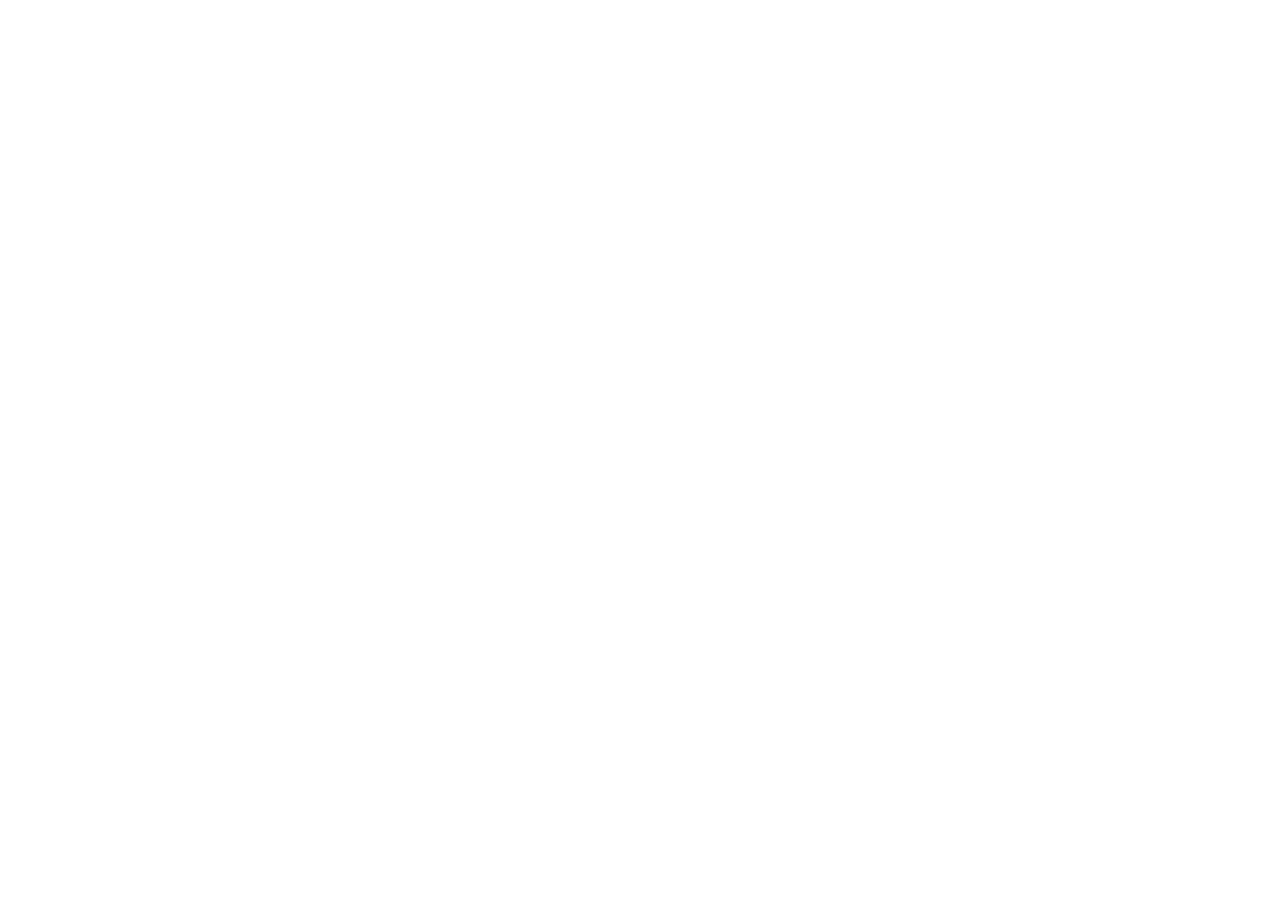
==== src/index.html @ 5ab43e5d "Initial commit" ====
<!DOCTYPE html>
<html lang="en">
  <head>
    <meta charset="UTF-8" />
    <link rel="icon" type="image/svg+xml" href="/favicon.svg" />
    <meta name="viewport" content="width=device-width, initial-scale=1.0" />
    <title>Vanilla App Template</title>
    <link rel="stylesheet" href="./css/styles.css" />
  </head>
  <body>
    <load src="./partials/header.html" icon-path="img/sprite.svg#logo" />

    <main>
      <!-- Loads the specified .html file -->
      <load src="./partials/vite-promo.html" />
      <load src="./partials/badges.html" />
    </main>

    <load src="./partials/footer.html" />

    <script type="module" src="./main.js"></script>
  </body>
</html>
---- src/css/styles.css ----
/**
  |============================
  | include css partials with
  | default @import url()
  |============================
*/
/* Common styles */
@import url('./reset.css');
@import url('./base.css');
@import url('./container.css');
@import url('./animations.css');

/* Sections style */
@import url('./header.css');
@import url('./vite-promo.css');
@import url('./badges.css');
@import url('./back-link.css');
@import url('./footer.css');
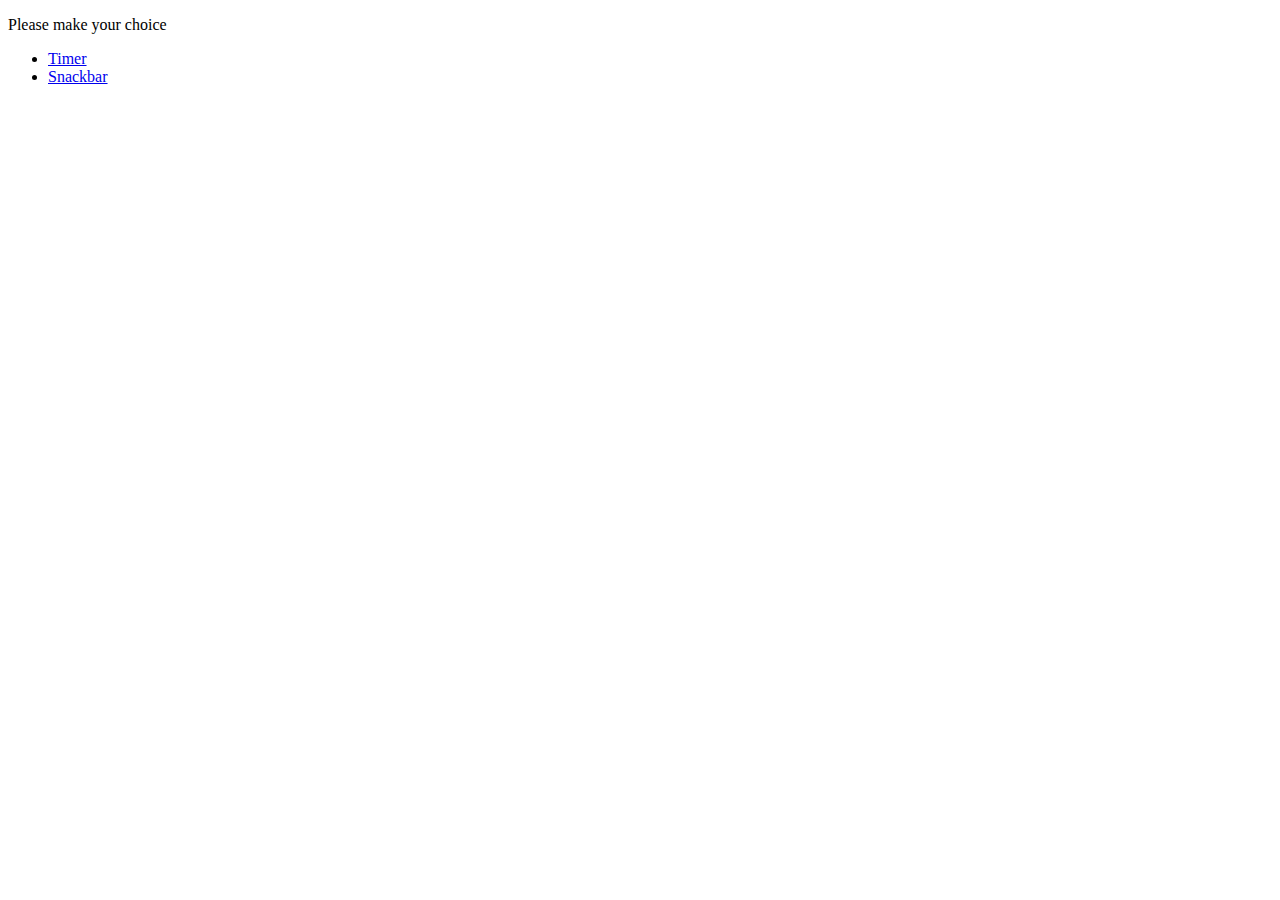
==== commit 82ad2cf5: "first" ====
--- a/src/index.html
+++ b/src/index.html
@@ -8,16 +8,10 @@
     <link rel="stylesheet" href="./css/styles.css" />
   </head>
   <body>
-    <load src="./partials/header.html" icon-path="img/sprite.svg#logo" />
-
-    <main>
-      <!-- Loads the specified .html file -->
-      <load src="./partials/vite-promo.html" />
-      <load src="./partials/badges.html" />
-    </main>
-
-    <load src="./partials/footer.html" />
-
-    <script type="module" src="./main.js"></script>
+    <p class="menu-text">Please make your choice</p>
+    <ul class="menu-list">
+      <li class="menu-item"><a href="./1-timer.html">Timer</a></li>
+      <li class="menu-item"><a href="./2-snackbar.html">Snackbar</a></li>
+    </ul>
   </body>
 </html>
--- a/src/css/styles.css
+++ b/src/css/styles.css
@@ -1,18 +1,33 @@
-/**
-  |============================
-  | include css partials with
-  | default @import url()
-  |============================
-*/
-/* Common styles */
-@import url('./reset.css');
-@import url('./base.css');
-@import url('./container.css');
-@import url('./animations.css');
+#datetime-picker {
+  font-size: 25px;
+}
 
-/* Sections style */
-@import url('./header.css');
-@import url('./vite-promo.css');
-@import url('./badges.css');
-@import url('./back-link.css');
-@import url('./footer.css');
+[data-start] {
+  font-size: 25px;
+  background-color: rgb(247, 247, 249);
+}
+
+[data-start]:not([disabled]) {
+  background-color: rgb(25, 188, 23);
+}
+[data-start][disabled] {
+  background-color: rgb(136, 136, 135);
+}
+
+.timer {
+  display: flex;
+  gap: 25px;
+}
+.field {
+  display: flex;
+  flex-direction: column;
+}
+.value {
+  font-size: 45px;
+}
+.label {
+}
+
+.last-secounds {
+  color: red;
+}
